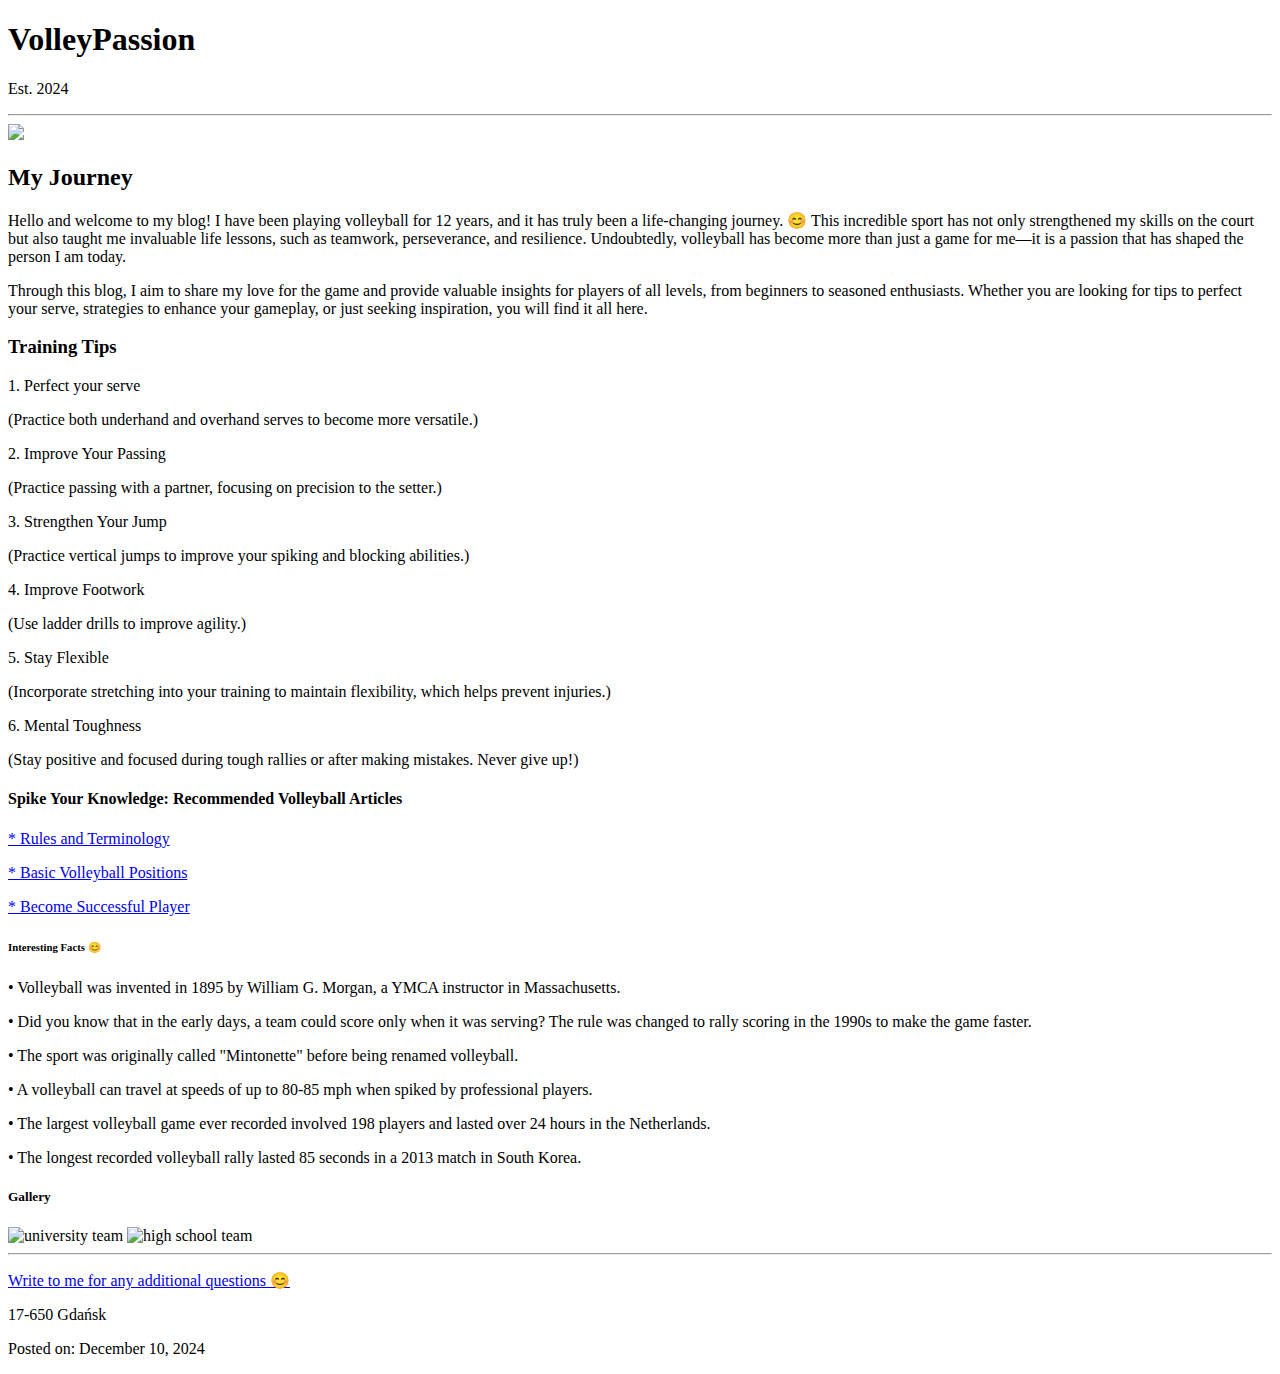
==== website.html @ a08e38bd "add html code" ====
<!DOCTYPE html>
<html lang="en">
  <head>
    <meta charset="utf-8" />
    <meta name="viewport" content="width=device-width, initial-scale=1.0" />
    <title>VolleyPassion</title>
    <link rel="stylesheet" href="style.css"  />
  </head>
  <body>
    <div class="blog-post">
      <main>
        <h1>VolleyPassion</h1>
        <p class="established">Est. 2024</p>
        <hr>
        <section>
            <img src="https://st2.depositphotos.com/4230085/6186/v/950/depositphotos_61861881-stock-illustration-volleyball-ball.jpg"/>
          <h2>My Journey</h2>
          <article class="post">
            <p>     Hello and welcome to my blog! I have been playing volleyball for 12 years, and it has truly been a life-changing journey. 😊 This incredible sport has not only strengthened my skills on the court but also taught me invaluable life lessons, such as teamwork, perseverance, and resilience. Undoubtedly, volleyball has become more than just a game for me—it is a passion that has shaped the person I am today.</p>
        </article>
        <article class="post2">
        <p>Through this blog, I aim to share my love for the game and provide valuable insights for players of all levels, from beginners to seasoned enthusiasts. Whether you are looking for tips to perfect your serve, strategies to enhance your gameplay, or just seeking inspiration, you will find it all here. </p>
           
           
          </article>
        </section>
        <section>
          <h3>Training Tips</h3>
          <article class="hint">
           <p class="hint">1. Perfect your serve</p>
            </article>
            <article class="hint2">
            <p class="hint2">(Practice both underhand and overhand serves to become more versatile.)</p>
            </article>
          <article class="hint">
            <p class="hint">2. Improve Your Passing </p>
        	 </article>
             <article class="hint3">
             <p class="hint3">(Practice passing with a partner, focusing on precision to the setter.)</p>
             </article>
             <article class="hint">
        	 <p class="hint">3. Strengthen Your Jump </p>
        	</article>
            <article class="hint4">
                <p class="hint4">(Practice vertical jumps to improve your spiking and blocking abilities.)</p>
            </article>
         <article class="hint">
         <p class="hint">4. Improve Footwork </p>
         </article>
         <article class="hint5">
         <p class="hint5">(Use ladder drills to improve agility.)</p>
         </article>
        
          <article class="hint">
            <p class="hint">5. Stay Flexible</p>
        	</article>
            <article class="hint6">
                <p class="hint6">(Incorporate stretching into your training to maintain flexibility, which helps prevent injuries.)</p>
            </article>
        
              <article class="hint">
        	 <p class="hint">6. Mental Toughness</p>
             </article>
            <article class="hint7">
                <p class="hint7">(Stay positive and focused during tough rallies or after making mistakes. Never give up!)</p>
            </article>
        </section>
        <section>
        <h4>Spike Your Knowledge: Recommended Volleyball Articles</h5>
        <p>
            <a href="https://www.theartofcoachingvolleyball.com/basic-volleyball-rules-and-terminology/" target="_blank">* Rules and Terminology</a>
          </p>
          <p>
            <a href="https://hoovermetcomplex.com/back-to-basics-volleyball-player-positions/" target="_blank">* Basic Volleyball Positions</a>
          </p>
          <p>
            <a href="https://www.ussportscamps.com/tips/volleyball/volleyball-tips-become-successful-player" target="_blank">* Become Successful Player</a>
          </p>
          </section>
    
        <section>
            <h6>Interesting Facts 😊</h6>
            <article class="fact">
            <p>• Volleyball was invented in 1895 by William G. Morgan, a YMCA instructor in Massachusetts.</p>
        </article>
        <article class="fact2">
        <p>• Did you know that in the early days, a team could score only when it was serving? The rule was changed to rally scoring in the 1990s to make the game faster.	</p>
    </article>
    <article class="fact3">
        <p>•	The sport was originally called "Mintonette" before being renamed volleyball.</p>
    </article>
    <article class="fact4">
        <p>•	A volleyball can travel at speeds of up to 80-85 mph when spiked by professional players.</p>
    </article>
    <article class="fact5">
        <p>•	The largest volleyball game ever recorded involved 198 players and lasted over 24 hours in the Netherlands.</p>

    </article>
    <article class="fact6">
        <p>•	The longest recorded volleyball rally lasted 85 seconds in a 2013 match in South Korea.</p>

    </article>
        </section>
        <section>
            <h5>Gallery</h4>
            <img src="C:\Users\polad\Downloads\436620813_414523668087596_4017044196220050334_n.jpg" alt="university team" />
            <img src="C:\Users\polad\Downloads\441951111_1486261188765896_7261960627767177391_n.jpg"  alt="high school team" />
          </section>
      </main>
      <hr class="bottom-line">
      <footer>
        <p>
          <a href="mailto:poladajnowska2002@wp.pl" target="_blank">Write to me for any additional questions 😊</a>
        </p>
        
        <p class="address">17-650 Gdańsk</p>
        <p>Posted on: December 10, 2024</p>
      </footer>
    </div>
  </body>
</html>
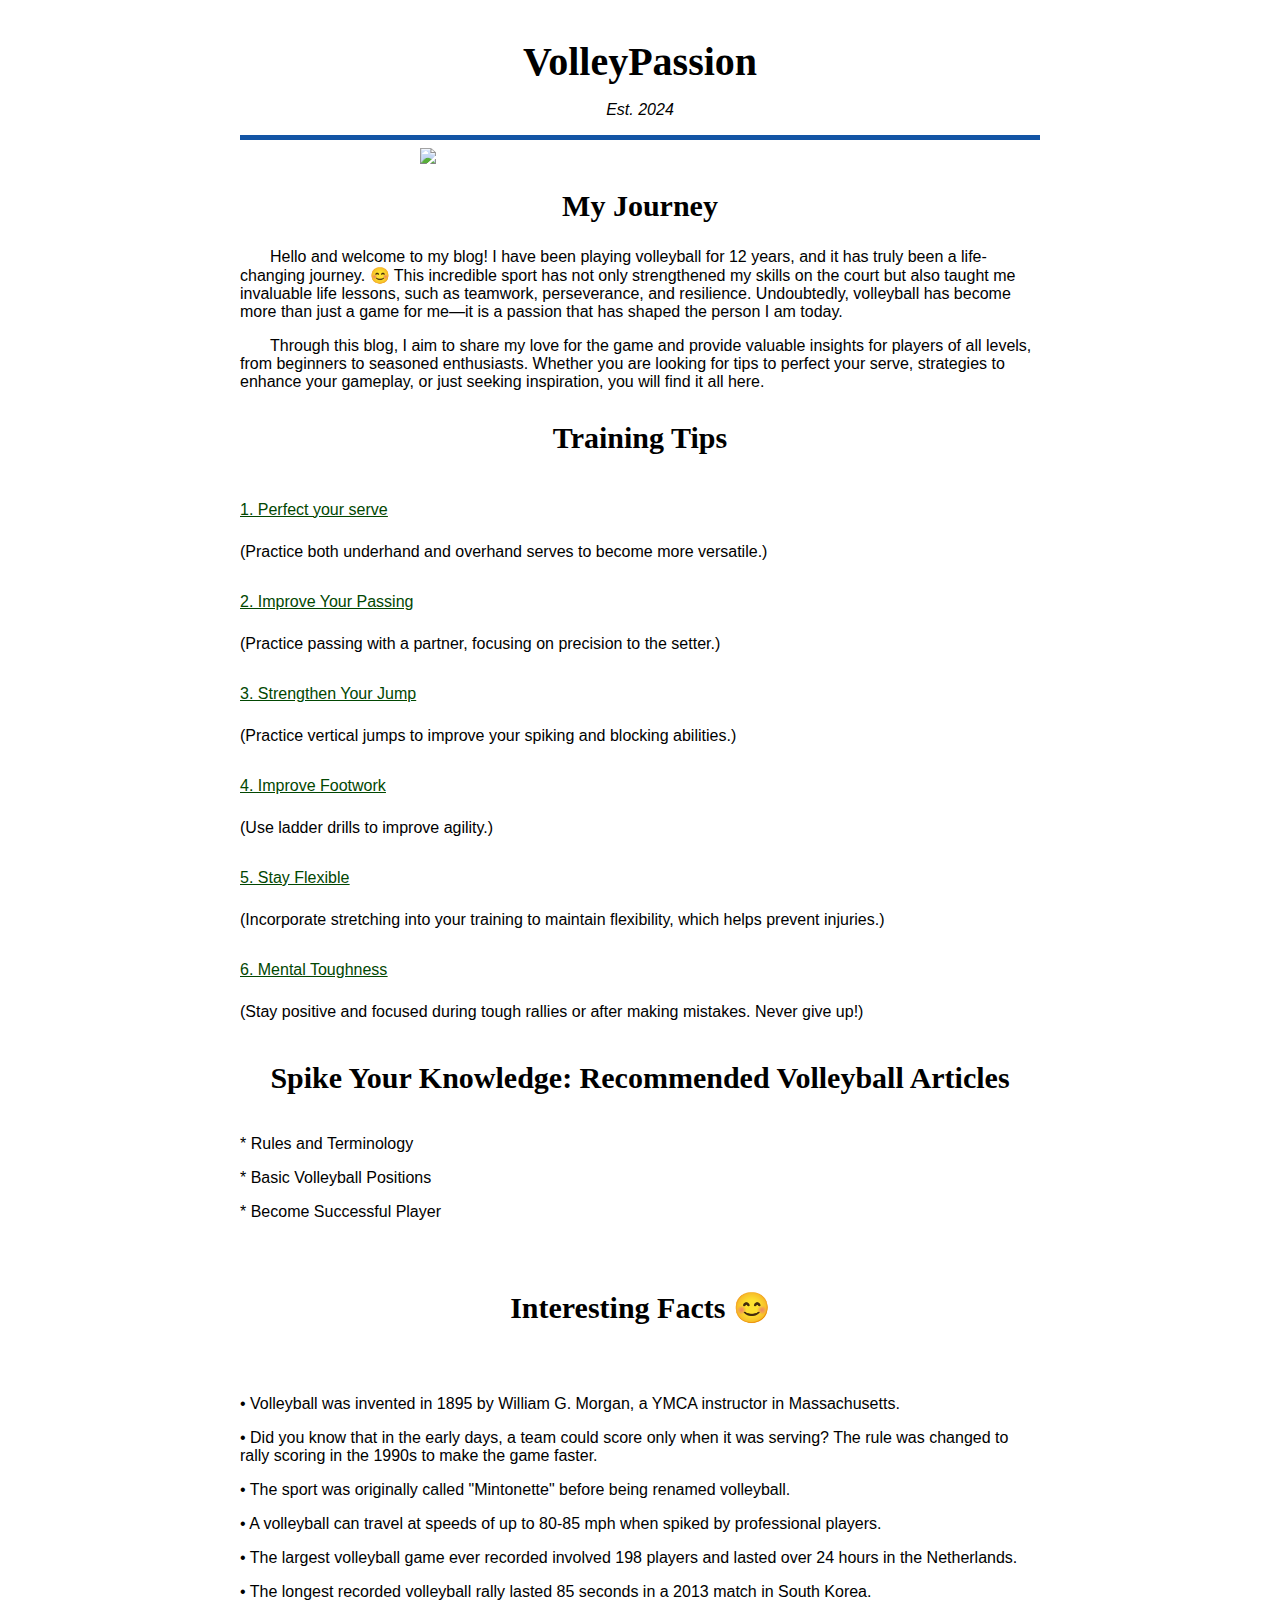
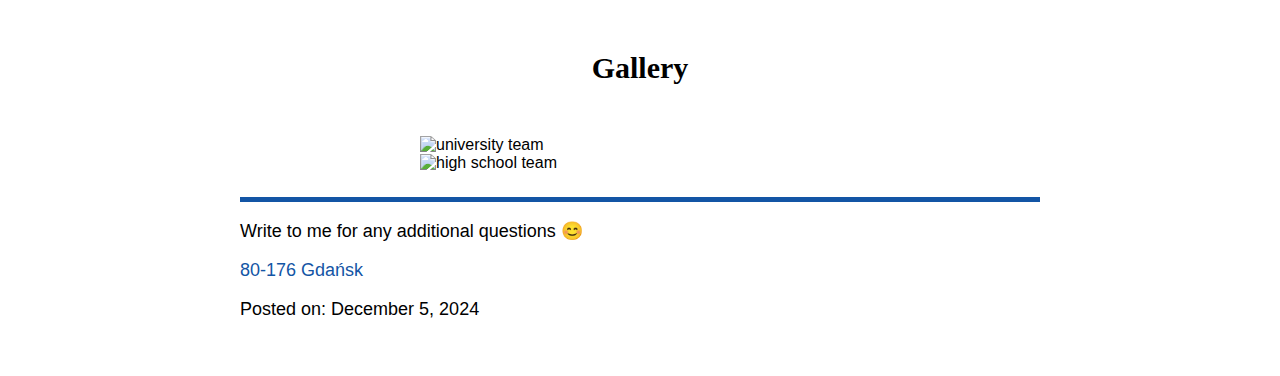
==== commit 82584122: "Update website.html" ====
--- a/website.html
+++ b/website.html
@@ -113,8 +113,8 @@
           <a href="mailto:poladajnowska2002@wp.pl" target="_blank">Write to me for any additional questions 😊</a>
         </p>
         
-        <p class="address">17-650 Gdańsk</p>
-        <p>Posted on: December 10, 2024</p>
+        <p class="address">80-176 Gdańsk</p>
+        <p>Posted on: December 5, 2024</p>
       </footer>
     </div>
   </body>
--- a/style.css
+++ b/style.css
@@ -0,0 +1,107 @@
+body {
+    background-image: url('https://www.tapeciarnia.pl/tapety/normalne/80621_niebieskie_tlo_swiatlo.jpg');
+    font-family: sans-serif;
+    padding: 10px;
+  }
+  
+  h1, h2, h3, h4, h5, h6 {
+    font-family: serif;
+    text-align: center;
+    
+  }
+  
+  h1 {
+    font-size: 40px;
+    margin-top: 0;
+    margin-bottom: 15px;
+  }
+  
+  h2 {
+    font-size: 30px;
+  }
+
+  
+h3 {
+  font-size: 30px;
+}
+
+  
+h4 {
+  font-size: 30px;
+}
+
+h5 {
+    font-size: 30px;
+}
+h6 {
+    font-size: 30px;
+}
+.post {
+    text-indent: 30px;
+  }
+
+.post2 {
+    text-indent: 30px;
+  }
+  .established {
+    font-style: italic;
+    text-align: center;
+  }
+  
+  .blog-post {
+    width: 95%;
+    background-color: rgb(255, 255, 255);
+    margin: 0 auto;
+    padding: 20px;
+    max-width: 800px;
+  }
+  .hint {
+    display: flex;
+    justify-content: flex-start;
+    margin-bottom: 1%;
+    gap: 12px;
+    text-decoration: underline; color: rgb(2, 71, 2);
+  }
+  
+  img {
+    display: block;
+    margin: 0 auto;
+    max-width: 55%;
+  }
+
+  
+  hr {
+    height: 5px;
+    background-color: rgb(19, 85, 165);
+    border: none;
+  }
+  
+  .bottom-line {
+    margin-top: 25px;
+  }
+  
+  footer {
+    font-size: 18px;
+  }
+  
+  .address {
+    margin-bottom: 5px; color: rgb(19, 85, 165);
+  }
+  
+  a {
+    color: black;
+    text-decoration: none;
+  }
+  
+  a:visited {
+    color: black;
+  }
+  
+  a:hover {
+    color: brown;
+  }
+  
+  a:active {
+    color: brown;
+  }
+ 
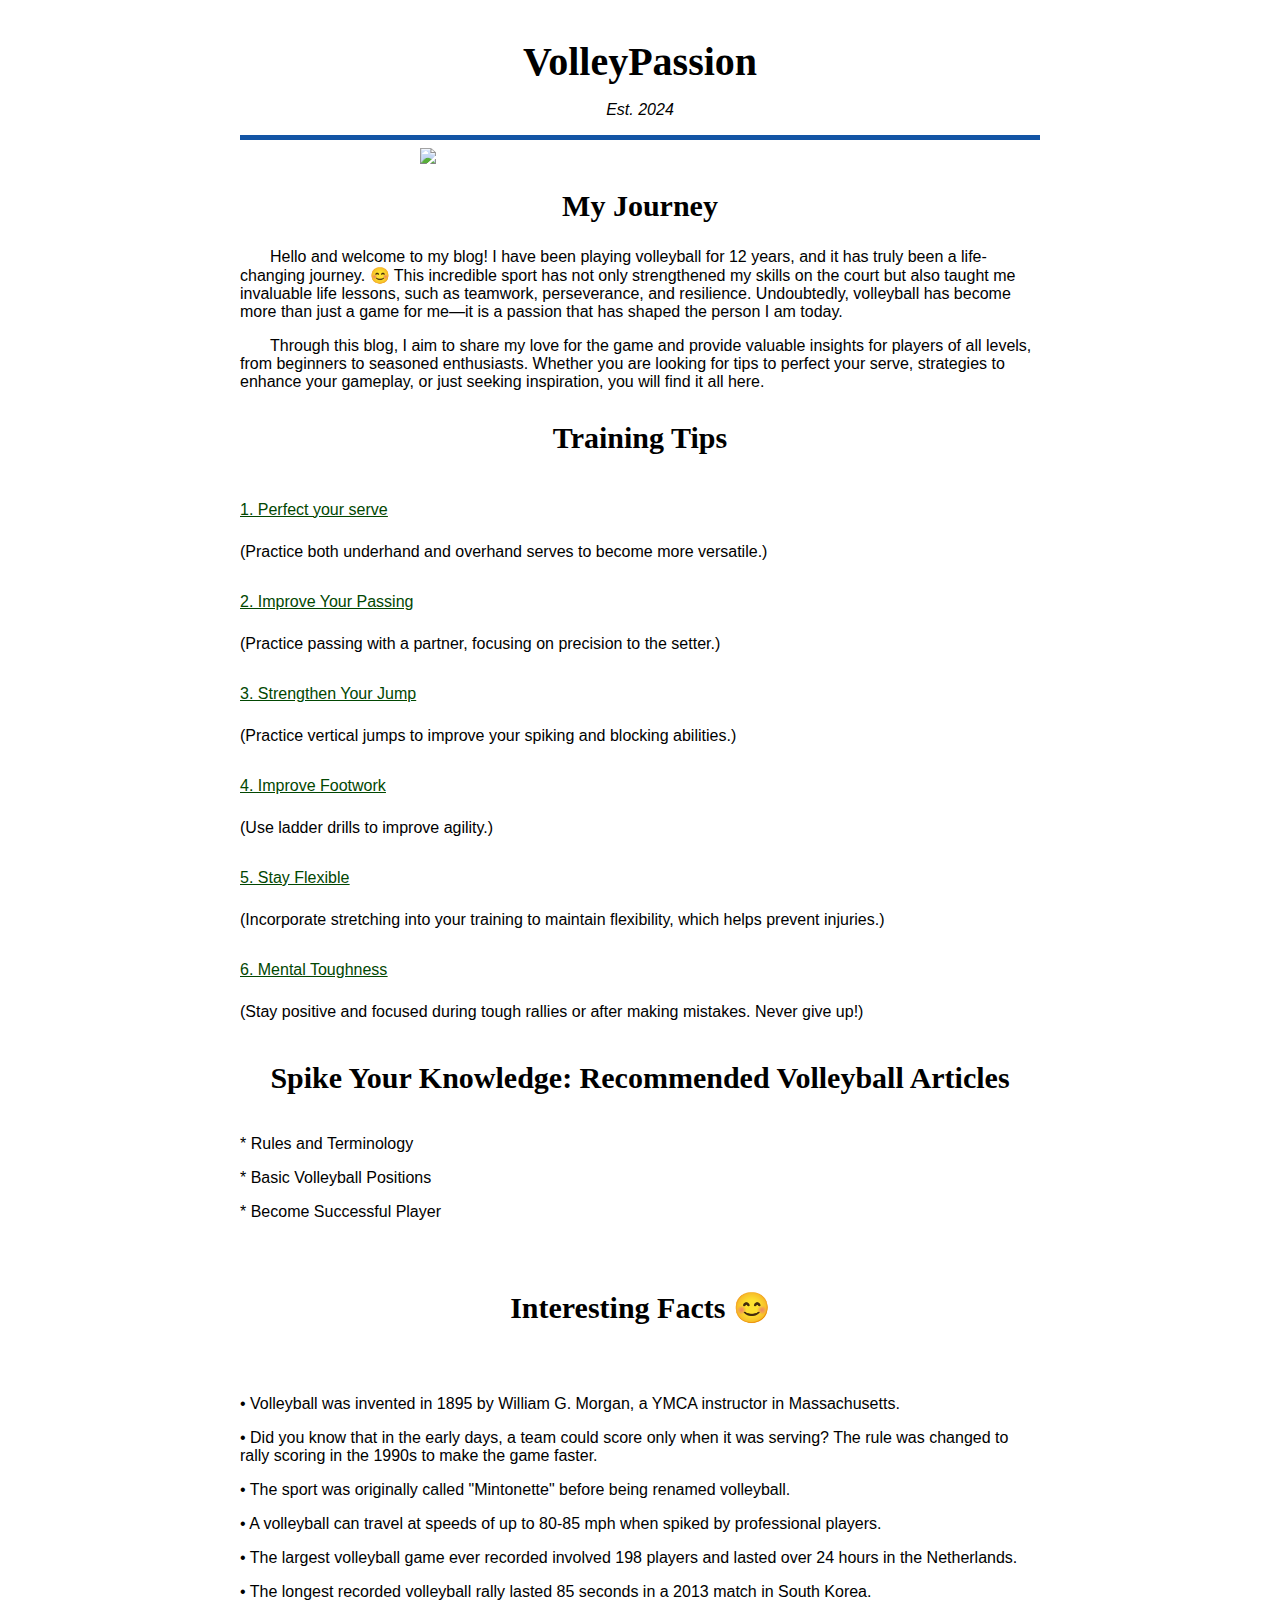
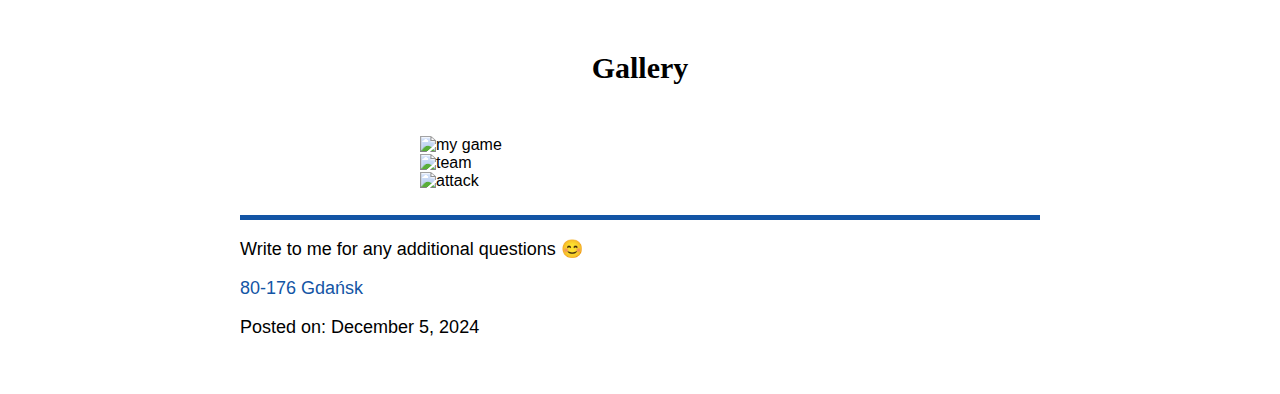
==== commit a4e7f4e9: "Update website.html" ====
--- a/website.html
+++ b/website.html
@@ -103,8 +103,9 @@
         </section>
         <section>
             <h5>Gallery</h4>
-            <img src="C:\Users\polad\Downloads\436620813_414523668087596_4017044196220050334_n.jpg" alt="university team" />
-            <img src="C:\Users\polad\Downloads\441951111_1486261188765896_7261960627767177391_n.jpg"  alt="high school team" />
+            <img src="C:\Users\polad\Downloads\IMG_8683.JPG" alt="my game" />
+            <img src="C:\Users\polad\Downloads\IMG_8682.JPG" alt="team" />
+            <img src="C:\Users\polad\Downloads\IMG_1954.JPG" alt="attack" />
           </section>
       </main>
       <hr class="bottom-line">
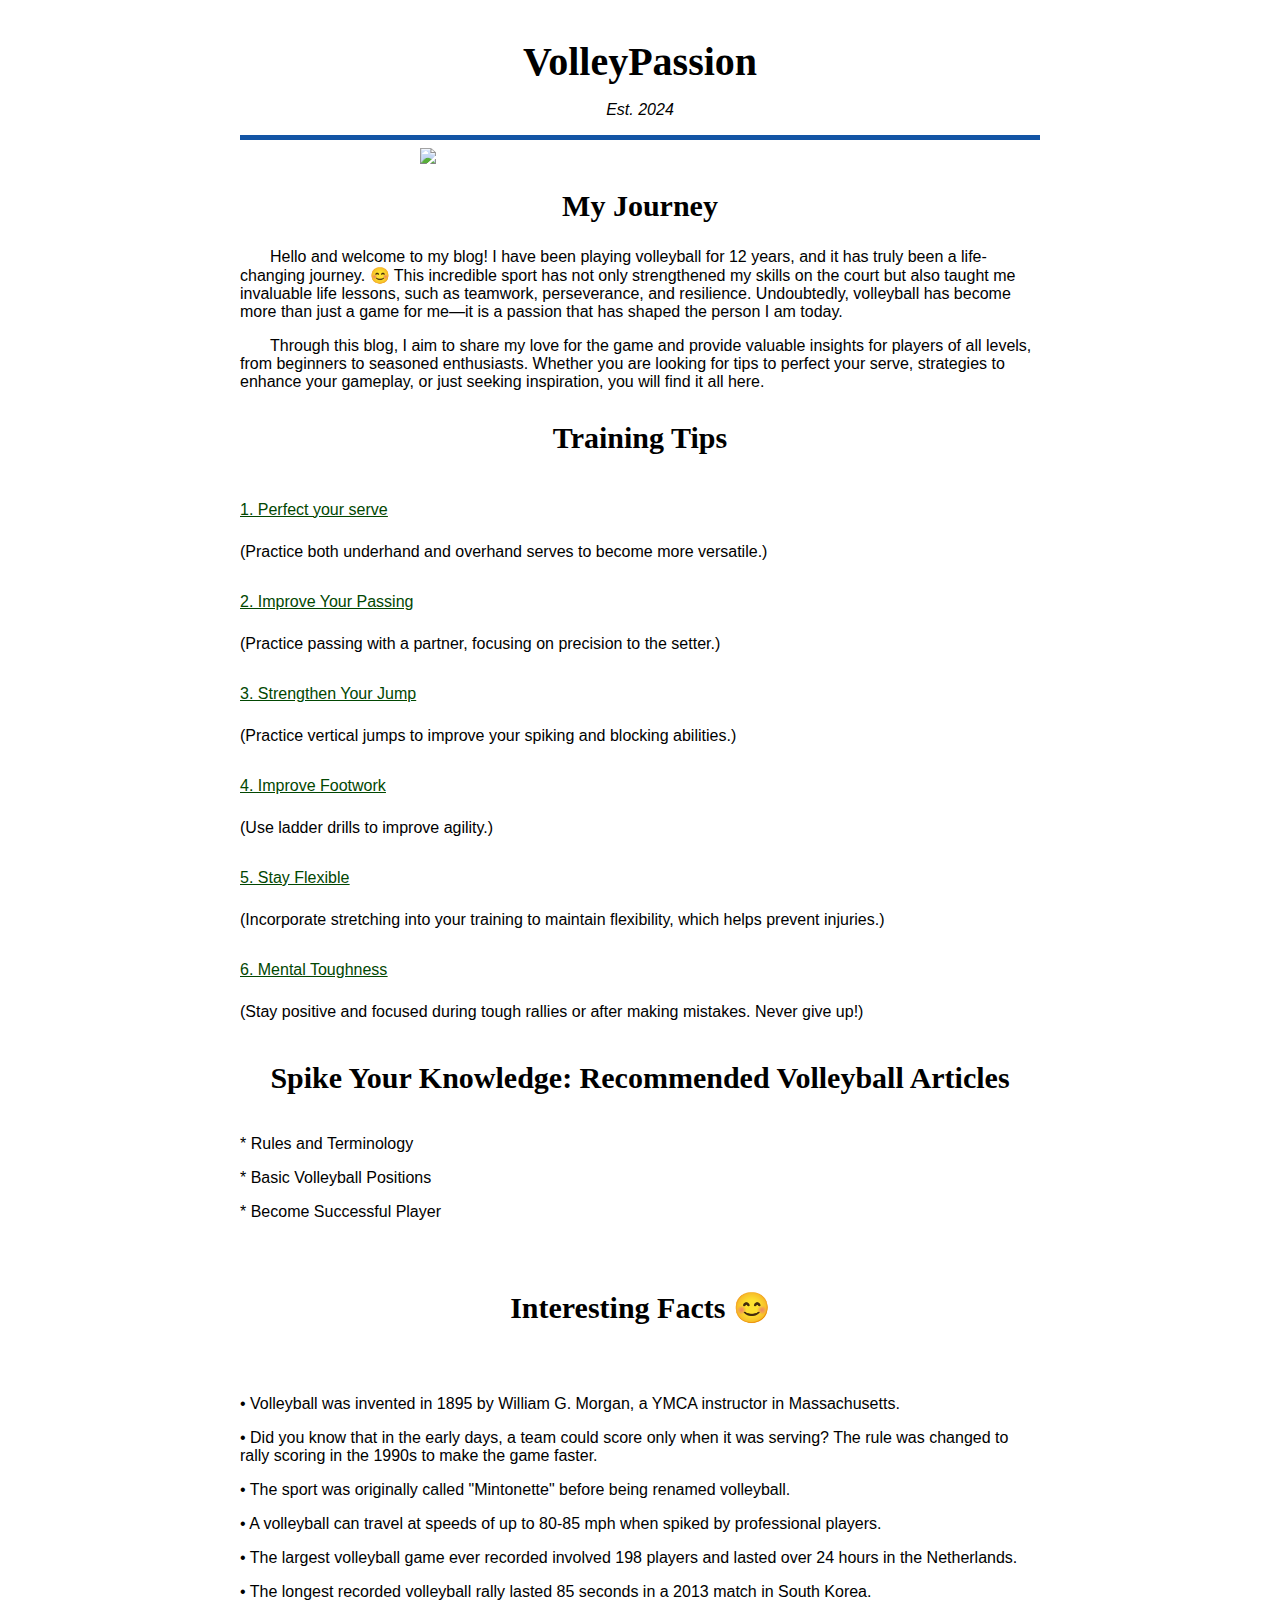
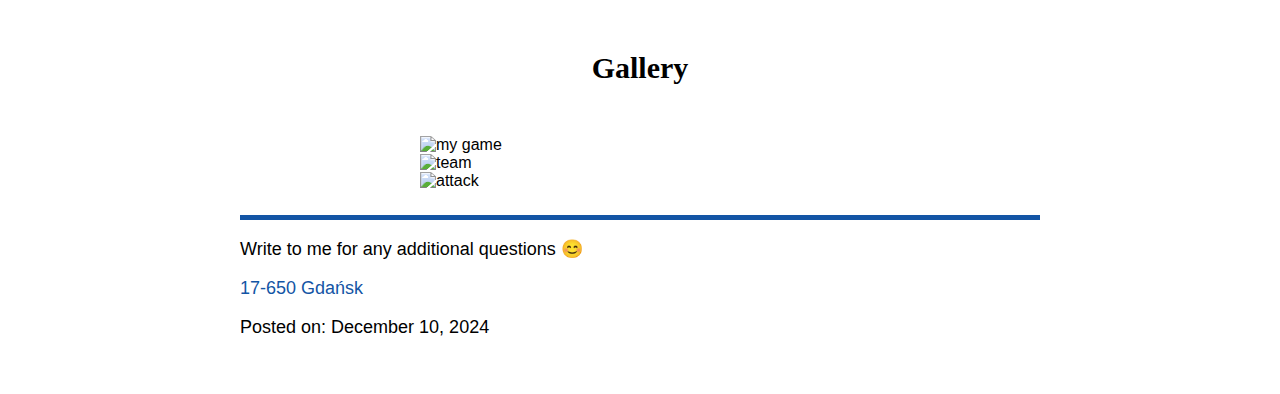
==== commit 7cfef69c: "Move index.html to root" ====
--- a/website.html
+++ b/website.html
@@ -103,9 +103,9 @@
         </section>
         <section>
             <h5>Gallery</h4>
-            <img src="C:\Users\polad\Downloads\IMG_8683.JPG" alt="my game" />
-            <img src="C:\Users\polad\Downloads\IMG_8682.JPG" alt="team" />
-            <img src="C:\Users\polad\Downloads\IMG_1954.JPG" alt="attack" />
+              <img src="C:\Users\polad\Downloads\IMG_8683.JPG" alt="my game" />
+              <img src="C:\Users\polad\Downloads\IMG_8682.JPG" alt="team" />
+              <img src="C:\Users\polad\Downloads\IMG_1954.JPG" alt="attack" />
           </section>
       </main>
       <hr class="bottom-line">
@@ -114,8 +114,8 @@
           <a href="mailto:poladajnowska2002@wp.pl" target="_blank">Write to me for any additional questions 😊</a>
         </p>
         
-        <p class="address">80-176 Gdańsk</p>
-        <p>Posted on: December 5, 2024</p>
+        <p class="address">17-650 Gdańsk</p>
+        <p>Posted on: December 10, 2024</p>
       </footer>
     </div>
   </body>
--- a/style.css
+++ b/style.css
@@ -104,4 +104,4 @@
   a:active {
     color: brown;
   }
- 
+ 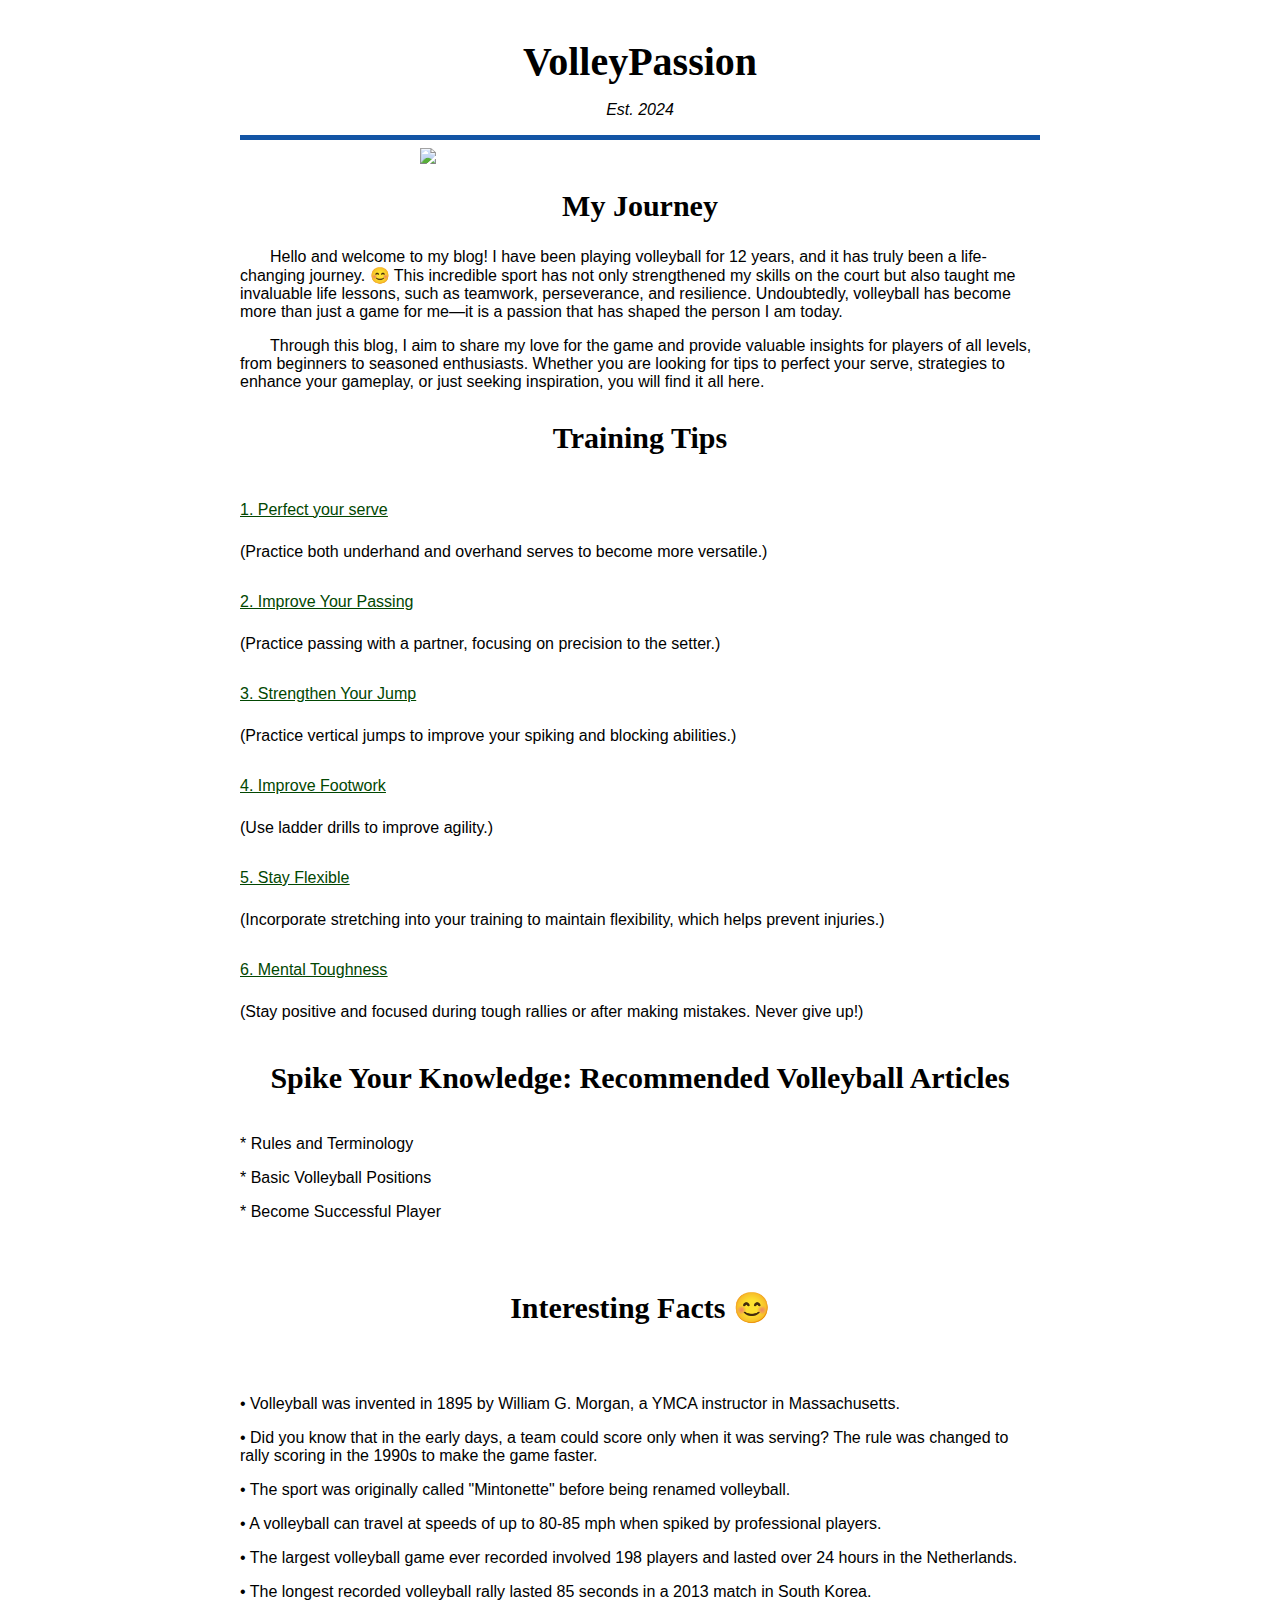
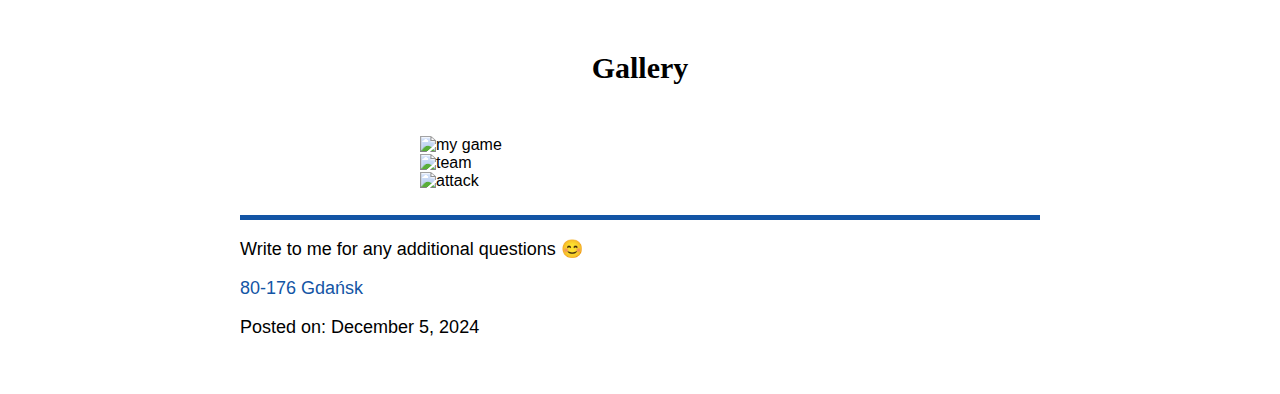
==== commit 15262598: "Merge branch 'main' of https://github.com/poladdd/Website-VolleyPassion" ====
--- a/website.html
+++ b/website.html
@@ -114,8 +114,8 @@
           <a href="mailto:poladajnowska2002@wp.pl" target="_blank">Write to me for any additional questions 😊</a>
         </p>
         
-        <p class="address">17-650 Gdańsk</p>
-        <p>Posted on: December 10, 2024</p>
+        <p class="address">80-176 Gdańsk</p>
+        <p>Posted on: December 5, 2024</p>
       </footer>
     </div>
   </body>
--- a/style.css
+++ b/style.css
@@ -104,4 +104,4 @@
   a:active {
     color: brown;
   }
- + 
